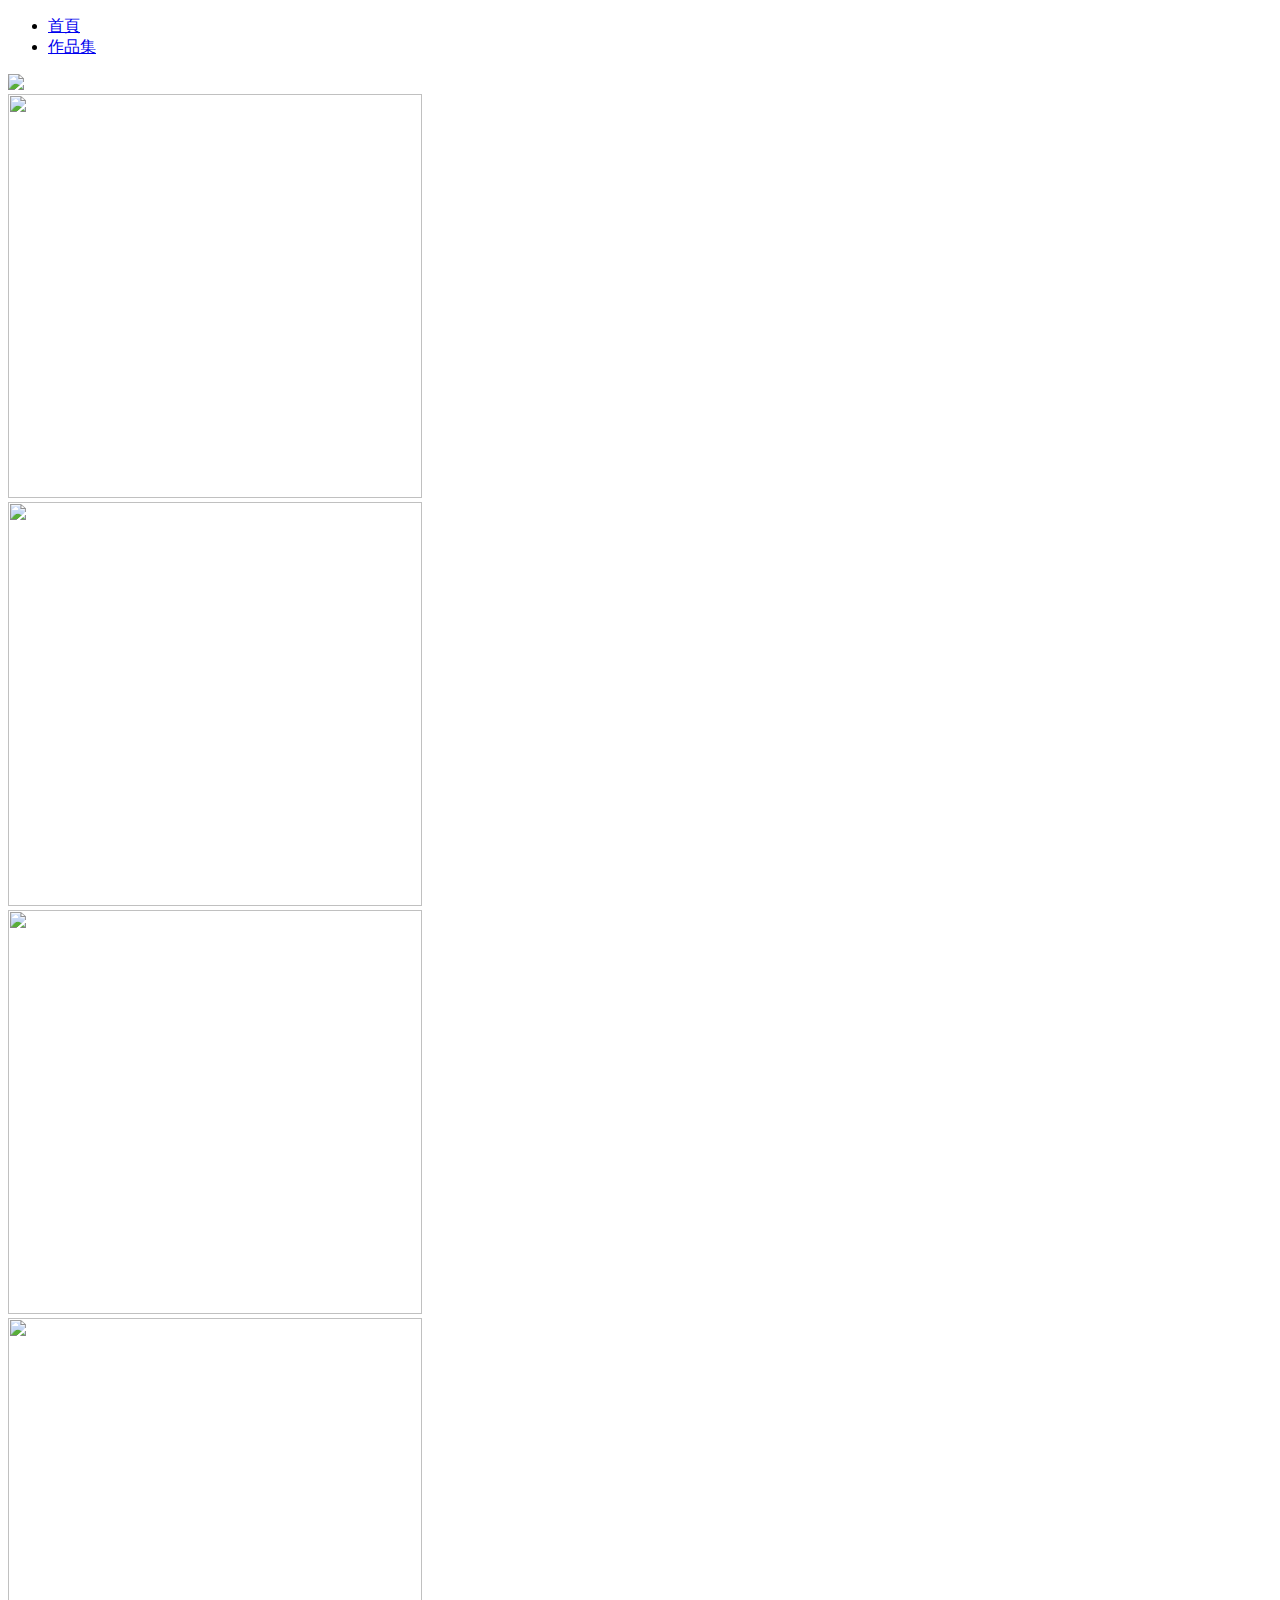
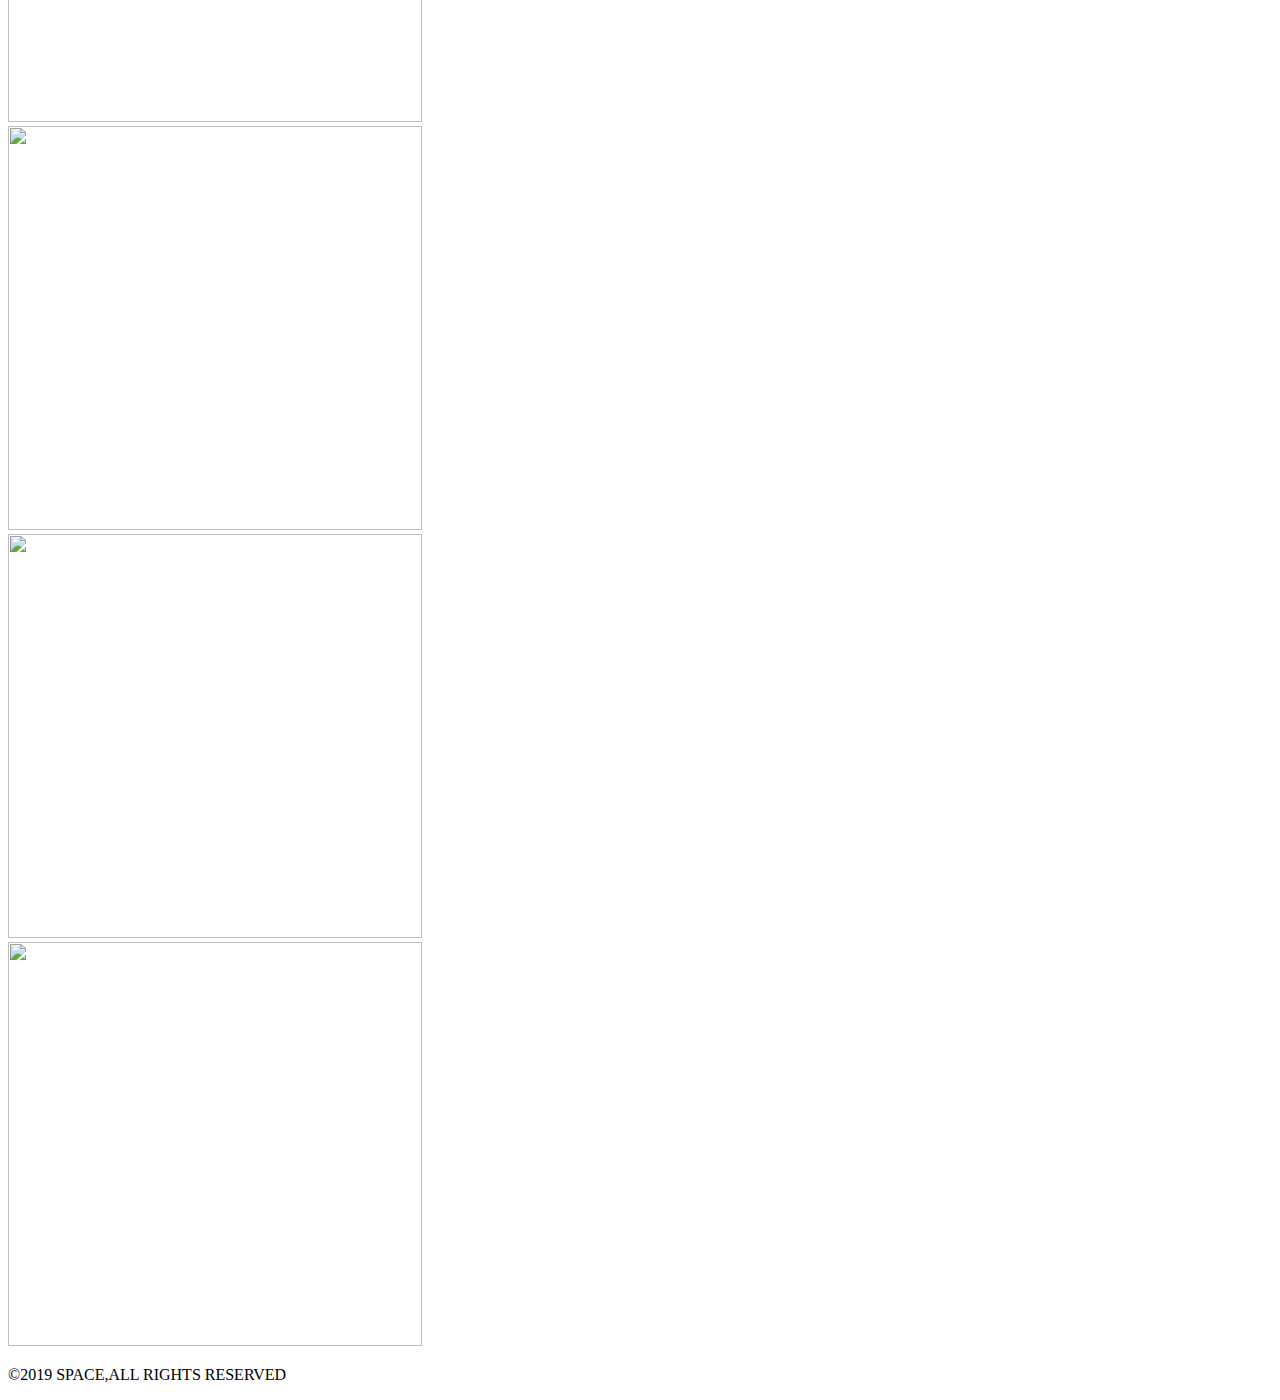
==== work.html @ 64bfe455 "Nazou" ====
<!DOCTYPE html>
<html lang="en">

<head>
    <meta charset="UTF-8">
    <meta name="viewport" content="width=device-width, initial-scale=1.0">
    <meta http-equiv="X-UA-Compatible" content="ie=edge">
    <title>Nazou
    </title>
    <link rel="stylesheet" href="css/main.css">
</head>

<body>
    <nav>
            <div class="logo">
                </div>
        <ul>
            <li><a href="index.html">首頁</a></li>
            <li><a href="work.html">作品集</a></li>
        </ul>
        <div class="clearfix">
        </div>
    </nav>
    <div class="container">
        <div class="item">
            <img src="img/01.png" width="" height="404">
        </div>
        <div class="item">
            <img src="img/02.png" width="414" height="404">
        </div>
        <div class="item">
            <img src="img/03.png" width="414" height="404">
        </div>
        <div class="item">
            <img src="img/04.png" width="414" height="404">
        </div>
        <div class="item">
            <img src="img/05.png" width="414" height="404">
        </div>
        <div class="item">
            <img src="img/06.png" width="414" height="404">
        </div>
        <div class="item">
            <img src="img/07.png" width="414" height="404">
        </div>
        <div class="item">
            <img src="img/08.png" width="414" height="404">
        </div>
    </div>
    <div class="footer">
        <p>©2019 SPACE,ALL RIGHTS RESERVED</p>
    </div>
</body>
</html>
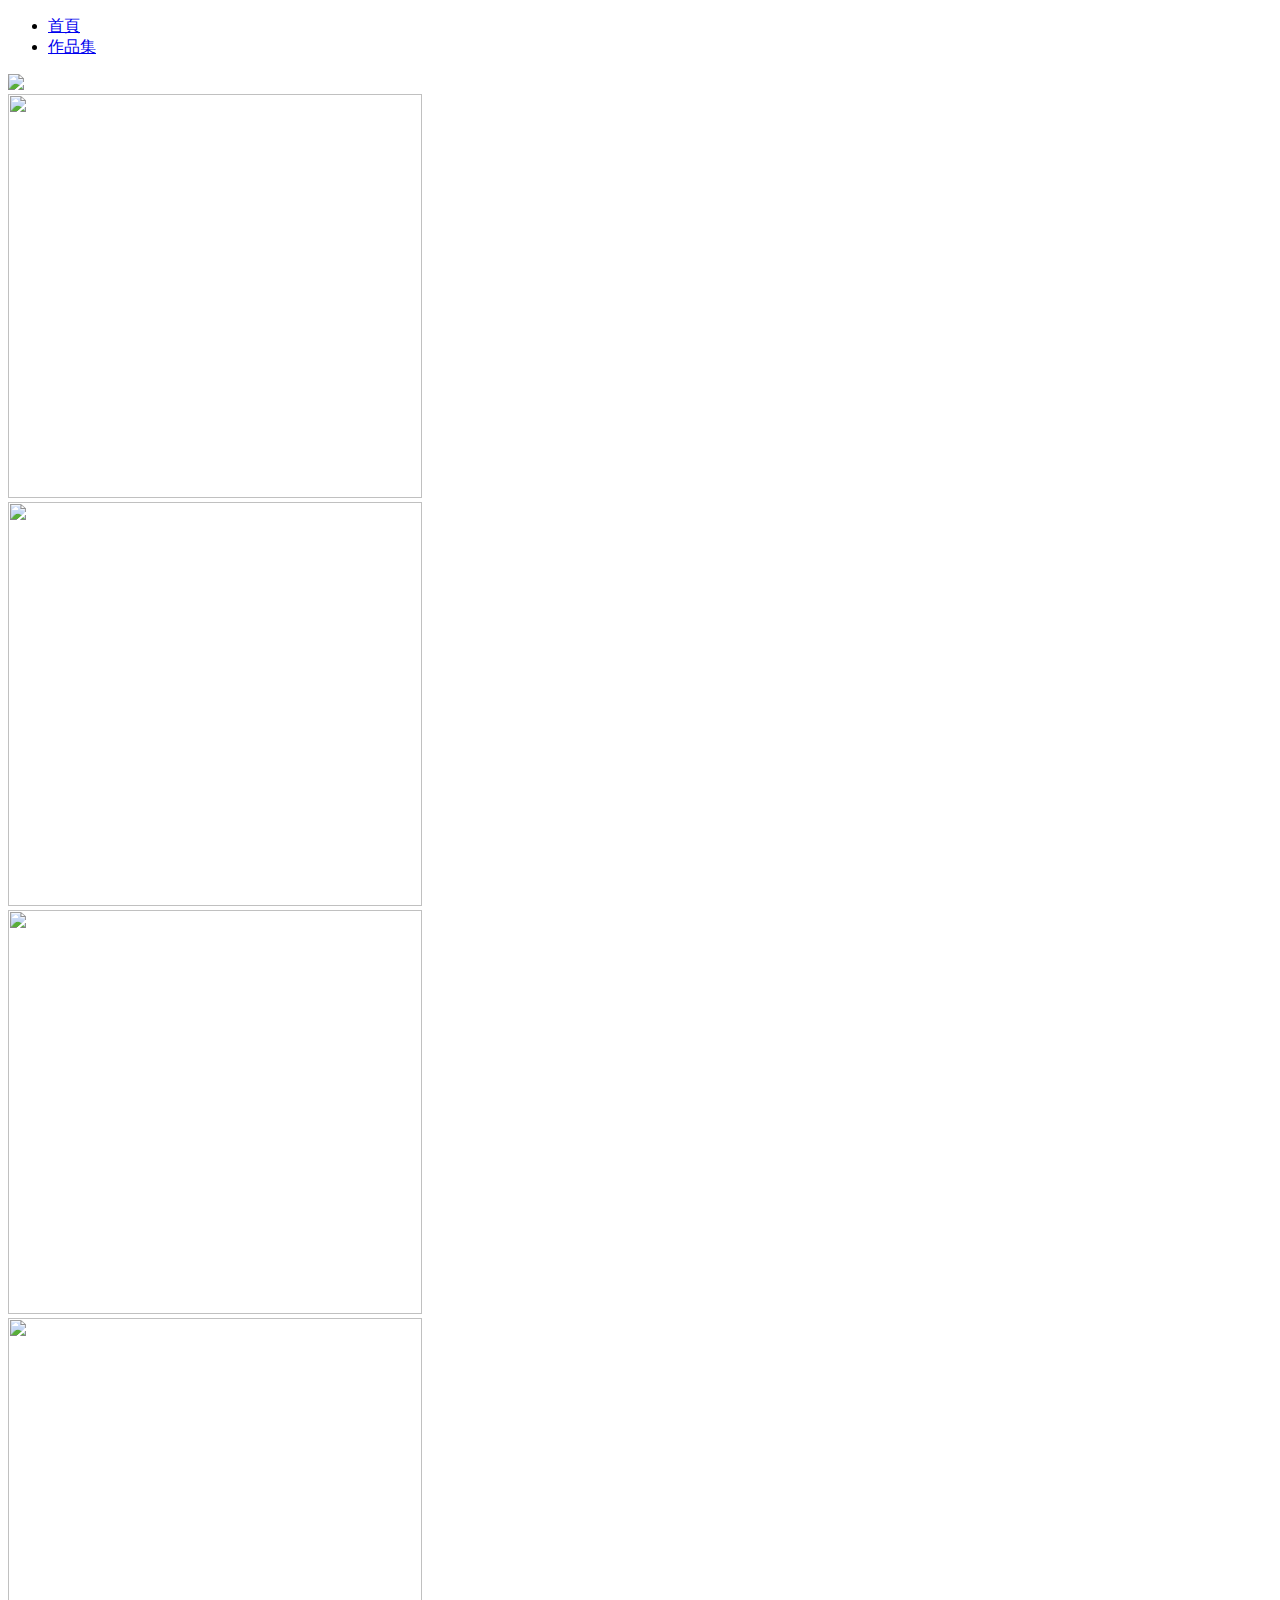
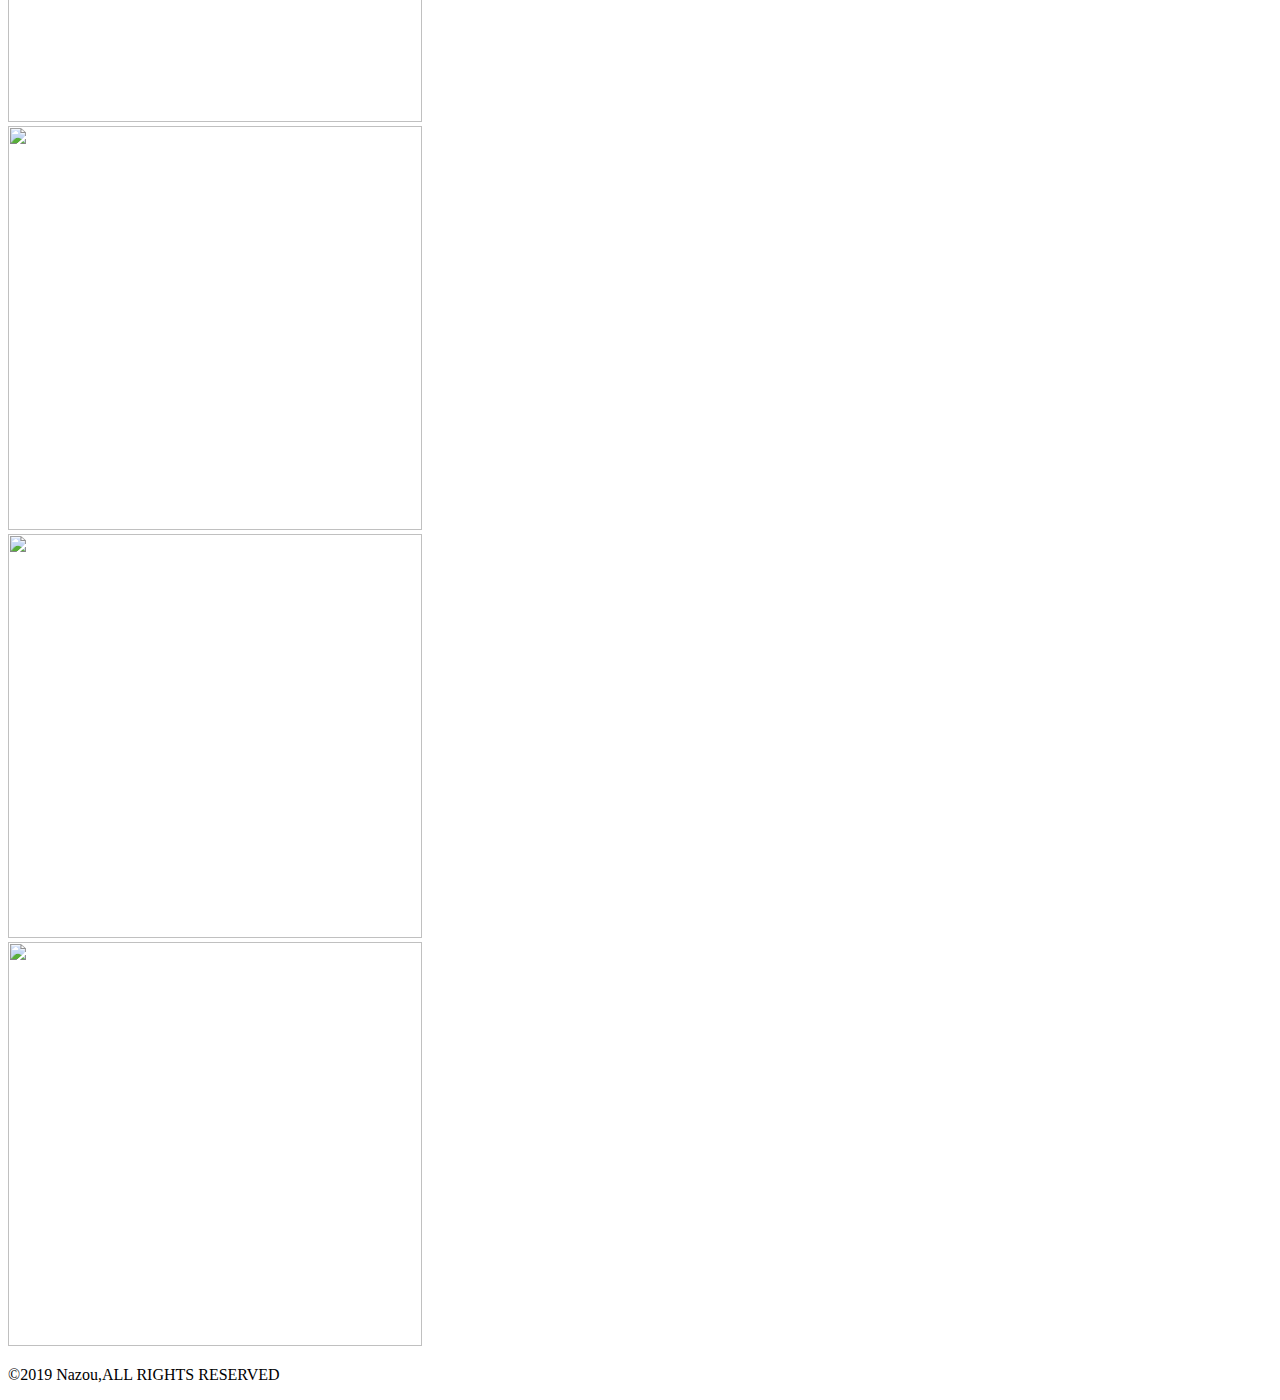
==== commit d4c5db4f: "new" ====
--- a/work.html
+++ b/work.html
@@ -48,7 +48,7 @@
         </div>
     </div>
     <div class="footer">
-        <p>©2019 SPACE,ALL RIGHTS RESERVED</p>
+        <p>©2019 Nazou,ALL RIGHTS RESERVED</p>
     </div>
 </body>
 </html>